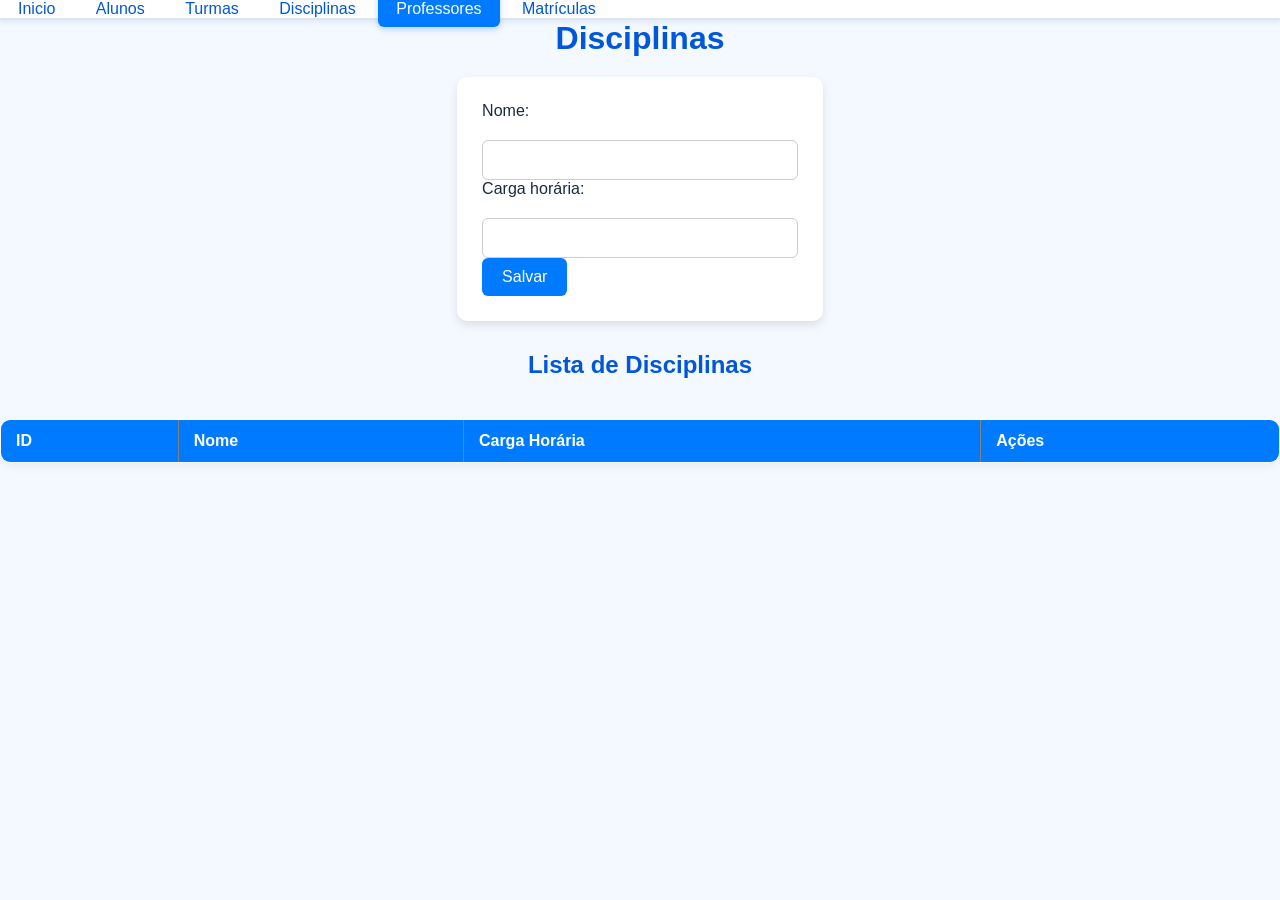
==== schoolcontrol-pro/disciplinas/index.html @ aca29d1e "codigos completo e finalizado do disciplinas" ====
<!DOCTYPE html>
<html lang="pt-BR">
<head>
  <meta charset="UTF-8">
  <title>Gerenciamento de Disciplinas</title>
  <script src="app.js" defer></script>
  <link rel="stylesheet" href="../assets/CSS/style.css">
</head>
<body>
  <nav>
    <li><a href="index.php" >Inicio</a></li>
        <li><a href="alunos/index.html" >Alunos</a></li>
        <li><a href="turmas/index.php" >Turmas</a></li>
        <li><a href="disciplinas/index.html">Disciplinas</a></li>
        <li><a href="professores/index.html" class="active">Professores</a></li>
        <li><a href="matriculas/index.php">Matrículas</a></li>
      </nav>
  <h1>Disciplinas</h1>

  <form id="formDisciplina">
    <input type="hidden" id="id" name="id">
    <label>Nome:</label>
    <input type="text" id="nome" name="nome" required>
    <label>Carga horária:</label>
    <input type="number" id="carga" name="carga" required>
    <button type="submit">Salvar</button>
  </form>

  <h2>Lista de Disciplinas</h2>
  <table border="1">
    <thead>
      <tr>
        <th>ID</th>
        <th>Nome</th>
        <th>Carga Horária</th>
        <th>Ações</th>
      </tr>
    </thead>
    <tbody id="tabelaDisciplinas"></tbody>
  </table>
</body>
</html>
---- schoolcontrol-pro/assets/CSS/style.css ----
/* ==============================
   CONFIGURAÇÃO GERAL
============================== */
* {
  margin: 0;
  padding: 0;
  box-sizing: border-box;
  font-family: "Segoe UI", Roboto, Helvetica, Arial, sans-serif;
  transition: background-color 0.3s ease, color 0.3s ease;
}

body {
  background-color: #f4f8ff;
  color: #1a2a44;
  display: flex;
  flex-direction: column;
  min-height: 100vh;
}

/* ==============================
   CABEÇALHO
============================== */
header {
  background: linear-gradient(135deg, #0057d9, #007bff);
  color: #fff;
  padding: 30px 20px;
  text-align: center;
  box-shadow: 0 3px 8px rgba(0, 0, 0, 0.2);
  position: relative;
}

header h1 {
  font-size: 2rem;
  letter-spacing: 1px;
  font-weight: 600;
}

/* Botão modo escuro */
.theme-toggle {
  position: absolute;
  right: 20px;
  top: 20px;
  background-color: rgba(255, 255, 255, 0.2);
  border: none;
  color: #fff;
  padding: 8px 12px;
  border-radius: 6px;
  cursor: pointer;
  font-size: 0.9rem;
  transition: background-color 0.3s ease;
}

.theme-toggle:hover {
  background-color: rgba(255, 255, 255, 0.4);
}

/* ==============================
   NAVEGAÇÃO (MENU HORIZONTAL)
============================== */
nav {
  background-color: #ffffff;
  border-bottom: 2px solid #e0e6f0;
  box-shadow: 0 2px 5px rgba(0, 87, 217, 0.1);
  position: sticky;
  top: 0;
  z-index: 1000;
}

nav ul {
  display: flex;
  justify-content: center;
  align-items: center;
  list-style: none;
  margin: 0;
  padding: 10px 0;
  flex-wrap: nowrap;
  gap: 15px;
}

nav li {
  display: inline-block;
}

nav a {
  text-decoration: none;
  color: #0057d9;
  padding: 10px 18px;
  border-radius: 6px;
  font-weight: 500;
  transition: all 0.3s ease;
}

nav a:hover {
  background-color: #0057d9;
  color: #fff;
  box-shadow: 0 2px 6px rgba(0, 87, 217, 0.3);
}

nav a.active {
  background-color: #007bff;
  color: #fff;
  box-shadow: 0 2px 6px rgba(0, 123, 255, 0.3);
}

/* ==============================
   CONTEÚDO PRINCIPAL
============================== */
main {
  flex: 1;
  padding: 40px 20px;
  max-width: 900px;
  margin: 0 auto;
  background-color: #ffffff;
  border-radius: 10px;
  box-shadow: 0 4px 10px rgba(0, 0, 0, 0.05);
  text-align: center;
}

main p {
  font-size: 1.1rem;
  line-height: 1.6;
  color: #333;
}

/* ==============================
   FORMULÁRIOS
============================== */
h1, h2 {
  color: #0057d9;
  text-align: center;
  margin-bottom: 20px;
}

form {
  background: #fff;
  padding: 25px;
  border-radius: 10px;
  box-shadow: 0 4px 10px rgba(0, 0, 0, 0.1);
  max-width: 600px;
  margin: 0 auto 30px auto;
}

label {
  display: block;
  margin-bottom: 15px;
  font-weight: 500;
}

input[type="text"],
input[type="email"],
input[type="number"] {
  width: 100%;
  padding: 10px 12px;
  margin-top: 5px;
  border: 1px solid #ccc;
  border-radius: 6px;
  transition: all 0.3s ease;
  font-size: 1rem;
}

input:focus {
  border-color: #007bff;
  box-shadow: 0 0 5px rgba(0, 123, 255, 0.5);
  outline: none;
}

button {
  background: #007bff;
  color: #fff;
  border: none;
  padding: 10px 20px;
  border-radius: 6px;
  cursor: pointer;
  transition: all 0.3s ease;
  font-size: 1rem;
}

button:hover {
  background: #0057d9;
  transform: scale(1.03);
}

/* ==============================
   TABELA DE DADOS
============================== */
table {
  width: 100%;
  border-collapse: collapse;
  background: #ffffff;
  box-shadow: 0 4px 10px rgba(0, 0, 0, 0.05);
  border-radius: 10px;
  overflow: hidden;
  margin-top: 20px;
}

thead {
  background: #007bff;
  color: #fff;
}

th, td {
  padding: 12px 15px;
  text-align: left;
  border-bottom: 1px solid #ddd;
}

tbody tr:hover {
  background: #f0f8ff;
}

td button {
  background: #007bff;
  color: #fff;
  border: none;
  padding: 6px 12px;
  margin-right: 5px;
  border-radius: 5px;
  font-size: 0.9rem;
  cursor: pointer;
  transition: 0.3s;
}

td button:hover {
  background: #0057d9;
}

td button:nth-child(2) {
  background: #dc3545;
}

td button:nth-child(2):hover {
  background: #a71d2a;
}

/* ==============================
   RODAPÉ
============================== */
footer {
  background-color: #0057d9;
  color: #fff;
  text-align: center;
  padding: 15px 0;
  font-size: 0.9rem;
  letter-spacing: 0.5px;
}

/* ==============================
   MODO ESCURO
============================== */
body.dark-mode {
  background-color: #0d1117;
  color: #e6edf3;
}

body.dark-mode header {
  background: linear-gradient(135deg, #0d47a1, #003366);
}

body.dark-mode nav {
  background-color: #161b22;
  border-bottom: 2px solid #0d47a1;
  box-shadow: none;
}

body.dark-mode nav a {
  color: #4ea1ff;
}

body.dark-mode nav a.active,
body.dark-mode nav a:hover {
  background-color: #007bff;
  color: #fff;
}

body.dark-mode main,
body.dark-mode form,
body.dark-mode table {
  background-color: #161b22;
  color: #e6edf3;
  box-shadow: 0 0 10px rgba(0, 123, 255, 0.15);
}

body.dark-mode footer {
  background-color: #003366;
}

/* ==============================
   RESPONSIVIDADE
============================== */
@media (max-width: 768px) {
  header h1 {
    font-size: 1.5rem;
  }

  nav ul {
    flex-direction: column;
    gap: 5px;
  }

  nav a {
    display: block;
    width: 90%;
    text-align: center;
    margin: 0 auto;
  }

  main, form {
    padding: 25px 15px;
  }
}
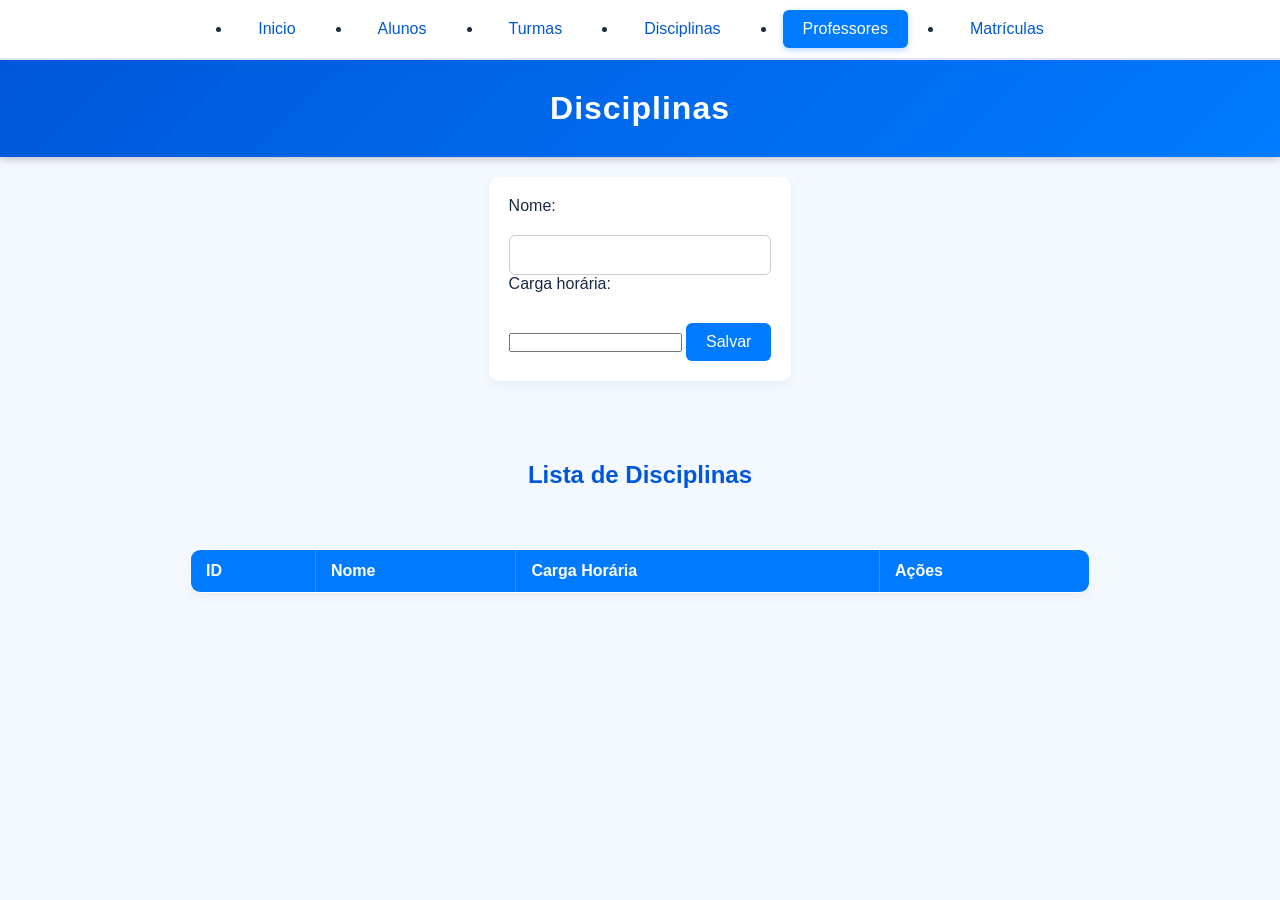
==== commit 23ce9b5e: "atualizando codigo index.html" ====
--- a/schoolcontrol-pro/disciplinas/index.html
+++ b/schoolcontrol-pro/disciplinas/index.html
@@ -8,12 +8,12 @@
 </head>
 <body>
   <nav>
-    <li><a href="index.php" >Inicio</a></li>
-        <li><a href="alunos/index.html" >Alunos</a></li>
-        <li><a href="turmas/index.php" >Turmas</a></li>
+    <li><a href="../index.php" >Inicio</a></li>
+        <li><a href="../alunos/index.html" >Alunos</a></li>
+        <li><a href="../turmas/index.php" >Turmas</a></li>
         <li><a href="disciplinas/index.html">Disciplinas</a></li>
-        <li><a href="professores/index.html" class="active">Professores</a></li>
-        <li><a href="matriculas/index.php">Matrículas</a></li>
+        <li><a href="../professores/index.html" class="active">Professores</a></li>
+        <li><a href="../matriculas/index.php">Matrículas</a></li>
       </nav>
   <h1>Disciplinas</h1>
 
--- a/schoolcontrol-pro/assets/CSS/style.css
+++ b/schoolcontrol-pro/assets/CSS/style.css
@@ -1,310 +1,271 @@
+/* ==============================
+   CONFIGURAÇÃO GERAL
+============================== */
 /* ==============================
    CONFIGURAÇÃO GERAL
 ============================== */
 * {
-  margin: 0;
-  padding: 0;
-  box-sizing: border-box;
-  font-family: "Segoe UI", Roboto, Helvetica, Arial, sans-serif;
-  transition: background-color 0.3s ease, color 0.3s ease;
+    margin: 0;
+    padding: 0;
+    box-sizing: border-box;
+    font-family: "Segoe UI", Roboto, Helvetica, Arial, sans-serif;
+    transition: background-color 0.3s ease, color 0.3s ease;
+  }
+  
+  body {
+    background-color: #f4f8ff;
+    color: #1a2a44;
+    display: flex;
+    flex-direction: column;
+    min-height: 100vh;
+  }
+  
+  /* ==============================
+     CABEÇALHO (ajuste p/ <h1> direto no body)
+  ============================== */
+  h1 {
+    background: linear-gradient(135deg, #0057d9, #007bff);
+    color: #fff;
+    text-align: center;
+    padding: 30px 20px;
+    font-size: 2rem;
+    letter-spacing: 1px;
+    font-weight: 600;
+    box-shadow: 0 3px 8px rgba(0, 0, 0, 0.2);
+    margin-bottom: 0; /* tira espaçamento para colar no menu */
+  }
+  
+  /* ==============================
+     NAVEGAÇÃO
+  ============================== */
+  nav {
+    background-color: #ffffff;
+    border-bottom: 2px solid #e0e6f0;
+    box-shadow: 0 2px 5px rgba(0, 87, 217, 0.1);
+    display: flex;
+    justify-content: center;
+    position: sticky;
+    top: 0;
+    z-index: 1000;
+  }
+  
+  nav ul {
+    display: flex;
+    justify-content: center;
+    flex-wrap: wrap;
+    list-style: none;
+    margin: 0;
+    padding: 10px 0;
+  }
+  
+  nav li {
+    margin: 10px;
+  }
+  
+  nav a {
+    text-decoration: none;
+    color: #0057d9;
+    padding: 10px 20px;
+    border-radius: 6px;
+    font-weight: 500;
+    transition: all 0.3s ease;
+    display: inline-block;
+  }
+  
+  nav a:hover {
+    background-color: #0057d9;
+    color: #fff;
+    box-shadow: 0 2px 6px rgba(0, 87, 217, 0.3);
+  }
+  
+  nav a.active {
+    background-color: #007bff;
+    color: #fff;
+    box-shadow: 0 2px 6px rgba(0, 123, 255, 0.3);
+  }
+  
+  /* ==============================
+     CONTEÚDO PRINCIPAL (para páginas sem <main>)
+  ============================== */
+  body > form,
+  body > table,
+  body > h2 {
+    max-width: 900px;
+    margin: 20px auto;
+    background-color: #ffffff;
+    border-radius: 10px;
+    box-shadow: 0 4px 10px rgba(0, 0, 0, 0.05);
+    padding: 20px;
+  }
+  
+  body > h2 {
+    background: none;
+    box-shadow: none;
+    margin-top: 40px;
+    text-align: center;
+    color: #0057d9;
+  }
+  
+  /* ==============================
+     FORMULÁRIOS
+  ============================== */
+  form {
+    background: #fff;
+    padding: 25px;
+    border-radius: 10px;
+    box-shadow: 0 4px 10px rgba(0, 0, 0, 0.1);
+    max-width: 600px;
+    margin: 0 auto 30px auto;
+  }
+  
+  label {
+    display: block;
+    margin-bottom: 15px;
+    font-weight: 500;
+  }
+  
+  select,
+  input[type="text"],
+  input[type="email"] {
+    width: 100%;
+    padding: 10px 12px;
+    margin-top: 5px;
+    border: 1px solid #ccc;
+    border-radius: 6px;
+    transition: all 0.3s ease;
+    font-size: 1rem;
+  }
+  
+  input:focus,
+  select:focus {
+    border-color: #007bff;
+    box-shadow: 0 0 5px rgba(0, 123, 255, 0.5);
+    outline: none;
+  }
+  
+  button {
+    background: #007bff;
+    color: #fff;
+    border: none;
+    padding: 10px 20px;
+    border-radius: 6px;
+    cursor: pointer;
+    transition: all 0.3s ease;
+    font-size: 1rem;
+    margin-top: 15px; /* 🔹 espaço acima do botão */
 }
 
-body {
-  background-color: #f4f8ff;
-  color: #1a2a44;
-  display: flex;
-  flex-direction: column;
-  min-height: 100vh;
-}
+  
+  button:hover {
+    background: #0057d9;
+    transform: scale(1.03);
+  }
+  
+  /* ==============================
+     TABELA DE DADOS
+  ============================== */
+  table {
+    width: 100%;
+    border-collapse: collapse;
+    background: #ffffff;
+    box-shadow: 0 4px 10px rgba(0, 0, 0, 0.05);
+    border-radius: 10px;
+    overflow: hidden;
+    margin-top: 20px;
+  }
+  
+  thead {
+    background: #007bff;
+    color: #fff;
+  }
+  
+  th, td {
+    padding: 12px 15px;
+    text-align: left;
+    border-bottom: 1px solid #ddd;
+  }
+  
+  tbody tr:hover {
+    background: #f0f8ff;
+  }
+  
+  td button {
+    background: #007bff;
+    color: #fff;
+    border: none;
+    padding: 6px 12px;
+    margin-right: 5px;
+    border-radius: 5px;
+    font-size: 0.9rem;
+    cursor: pointer;
+    transition: 0.3s;
+  }
+  
+  td button:hover {
+    background: #0057d9;
+  }
+  
+  td button:nth-child(2) {
+    background: #dc3545;
+  }
+  
+  td button:nth-child(2):hover {
+    background: #a71d2a;
+  }
+  
+  /* ==============================
+     RODAPÉ
+  ============================== */
+  footer {
+    background-color: #0057d9;
+    color: #fff;
+    text-align: center;
+    padding: 15px 0;
+    font-size: 0.9rem;
+    letter-spacing: 0.5px;
+    margin-top: auto;
+  }
+  
+  /* ==============================
+     RESPONSIVIDADE
+  ============================== */
+  @media (max-width: 768px) {
+    h1 {
+      font-size: 1.5rem;
+      padding: 20px 10px;
+    }
+  
+    nav ul {
+      flex-direction: column;
+    }
+  
+    nav li {
+      margin: 5px 0;
+    }
+  
+    nav a {
+      display: block;
+      width: 90%;
+      text-align: center;
+      margin: 0 auto;
+    }
+  
+    form, table {
+      padding: 25px 15px;
+    }
+  }
 
-/* ==============================
-   CABEÇALHO
-============================== */
-header {
-  background: linear-gradient(135deg, #0057d9, #007bff);
-  color: #fff;
-  padding: 30px 20px;
-  text-align: center;
-  box-shadow: 0 3px 8px rgba(0, 0, 0, 0.2);
-  position: relative;
-}
-
-header h1 {
-  font-size: 2rem;
-  letter-spacing: 1px;
-  font-weight: 600;
-}
-
-/* Botão modo escuro */
-.theme-toggle {
-  position: absolute;
-  right: 20px;
-  top: 20px;
-  background-color: rgba(255, 255, 255, 0.2);
-  border: none;
-  color: #fff;
-  padding: 8px 12px;
-  border-radius: 6px;
-  cursor: pointer;
-  font-size: 0.9rem;
-  transition: background-color 0.3s ease;
-}
-
-.theme-toggle:hover {
-  background-color: rgba(255, 255, 255, 0.4);
-}
-
-/* ==============================
-   NAVEGAÇÃO (MENU HORIZONTAL)
-============================== */
-nav {
-  background-color: #ffffff;
-  border-bottom: 2px solid #e0e6f0;
-  box-shadow: 0 2px 5px rgba(0, 87, 217, 0.1);
-  position: sticky;
-  top: 0;
-  z-index: 1000;
-}
-
-nav ul {
-  display: flex;
-  justify-content: center;
-  align-items: center;
-  list-style: none;
-  margin: 0;
-  padding: 10px 0;
-  flex-wrap: nowrap;
-  gap: 15px;
-}
-
-nav li {
-  display: inline-block;
-}
-
-nav a {
-  text-decoration: none;
-  color: #0057d9;
-  padding: 10px 18px;
-  border-radius: 6px;
-  font-weight: 500;
-  transition: all 0.3s ease;
-}
-
-nav a:hover {
-  background-color: #0057d9;
-  color: #fff;
-  box-shadow: 0 2px 6px rgba(0, 87, 217, 0.3);
-}
-
-nav a.active {
-  background-color: #007bff;
-  color: #fff;
-  box-shadow: 0 2px 6px rgba(0, 123, 255, 0.3);
-}
-
-/* ==============================
-   CONTEÚDO PRINCIPAL
-============================== */
-main {
-  flex: 1;
-  padding: 40px 20px;
-  max-width: 900px;
-  margin: 0 auto;
-  background-color: #ffffff;
-  border-radius: 10px;
-  box-shadow: 0 4px 10px rgba(0, 0, 0, 0.05);
-  text-align: center;
-}
-
-main p {
-  font-size: 1.1rem;
-  line-height: 1.6;
-  color: #333;
-}
-
-/* ==============================
-   FORMULÁRIOS
-============================== */
-h1, h2 {
-  color: #0057d9;
-  text-align: center;
-  margin-bottom: 20px;
-}
-
-form {
-  background: #fff;
-  padding: 25px;
-  border-radius: 10px;
-  box-shadow: 0 4px 10px rgba(0, 0, 0, 0.1);
-  max-width: 600px;
-  margin: 0 auto 30px auto;
-}
-
-label {
-  display: block;
-  margin-bottom: 15px;
-  font-weight: 500;
-}
-
-input[type="text"],
-input[type="email"],
-input[type="number"] {
-  width: 100%;
-  padding: 10px 12px;
-  margin-top: 5px;
-  border: 1px solid #ccc;
-  border-radius: 6px;
-  transition: all 0.3s ease;
-  font-size: 1rem;
-}
-
-input:focus {
-  border-color: #007bff;
-  box-shadow: 0 0 5px rgba(0, 123, 255, 0.5);
-  outline: none;
-}
-
-button {
-  background: #007bff;
-  color: #fff;
-  border: none;
-  padding: 10px 20px;
-  border-radius: 6px;
-  cursor: pointer;
-  transition: all 0.3s ease;
-  font-size: 1rem;
-}
-
-button:hover {
-  background: #0057d9;
-  transform: scale(1.03);
-}
-
-/* ==============================
-   TABELA DE DADOS
-============================== */
-table {
-  width: 100%;
-  border-collapse: collapse;
-  background: #ffffff;
-  box-shadow: 0 4px 10px rgba(0, 0, 0, 0.05);
-  border-radius: 10px;
-  overflow: hidden;
-  margin-top: 20px;
-}
-
-thead {
-  background: #007bff;
-  color: #fff;
-}
-
-th, td {
-  padding: 12px 15px;
-  text-align: left;
-  border-bottom: 1px solid #ddd;
-}
-
-tbody tr:hover {
-  background: #f0f8ff;
-}
-
-td button {
-  background: #007bff;
-  color: #fff;
-  border: none;
-  padding: 6px 12px;
-  margin-right: 5px;
-  border-radius: 5px;
-  font-size: 0.9rem;
-  cursor: pointer;
-  transition: 0.3s;
-}
-
-td button:hover {
-  background: #0057d9;
-}
-
-td button:nth-child(2) {
-  background: #dc3545;
-}
-
-td button:nth-child(2):hover {
-  background: #a71d2a;
-}
-
-/* ==============================
-   RODAPÉ
-============================== */
-footer {
-  background-color: #0057d9;
-  color: #fff;
-  text-align: center;
-  padding: 15px 0;
-  font-size: 0.9rem;
-  letter-spacing: 0.5px;
-}
-
-/* ==============================
-   MODO ESCURO
-============================== */
-body.dark-mode {
-  background-color: #0d1117;
-  color: #e6edf3;
-}
-
-body.dark-mode header {
-  background: linear-gradient(135deg, #0d47a1, #003366);
-}
-
-body.dark-mode nav {
-  background-color: #161b22;
-  border-bottom: 2px solid #0d47a1;
-  box-shadow: none;
-}
-
-body.dark-mode nav a {
-  color: #4ea1ff;
-}
-
-body.dark-mode nav a.active,
-body.dark-mode nav a:hover {
-  background-color: #007bff;
-  color: #fff;
-}
-
-body.dark-mode main,
-body.dark-mode form,
-body.dark-mode table {
-  background-color: #161b22;
-  color: #e6edf3;
-  box-shadow: 0 0 10px rgba(0, 123, 255, 0.15);
-}
-
-body.dark-mode footer {
-  background-color: #003366;
-}
-
-/* ==============================
-   RESPONSIVIDADE
-============================== */
-@media (max-width: 768px) {
-  header h1 {
-    font-size: 1.5rem;
-  }
-
-  nav ul {
-    flex-direction: column;
-    gap: 5px;
-  }
-
-  nav a {
-    display: block;
-    width: 90%;
-    text-align: center;
-    margin: 0 auto;
-  }
-
-  main, form {
-    padding: 25px 15px;
-  }
-}
+  .texto {
+    max-width: 900px;       /* Limita a largura para melhor leitura */
+    margin: 30px auto;      /* Espaçamento em cima e em baixo, centralizado horizontalmente */
+    padding: 20px;          /* Espaço interno para “respirar” */
+    background-color: #ffffff;  /* Fundo branco para contraste */
+    color: #333333;         /* Cor do texto mais suave para leitura */
+    font-size: 1.1rem;      /* Tamanho de fonte confortável */
+    line-height: 1.6;       /* Espaçamento entre linhas para facilitar a leitura */
+    border-radius: 10px;    /* Bordas arredondadas para suavidade */
+    box-shadow: 0 4px 15px rgba(0, 0, 0, 0.1);  /* Sombra leve para destaque */
+    text-align: justify;    /* Justifica o texto para visual mais alinhado */
+  }
+  
+  
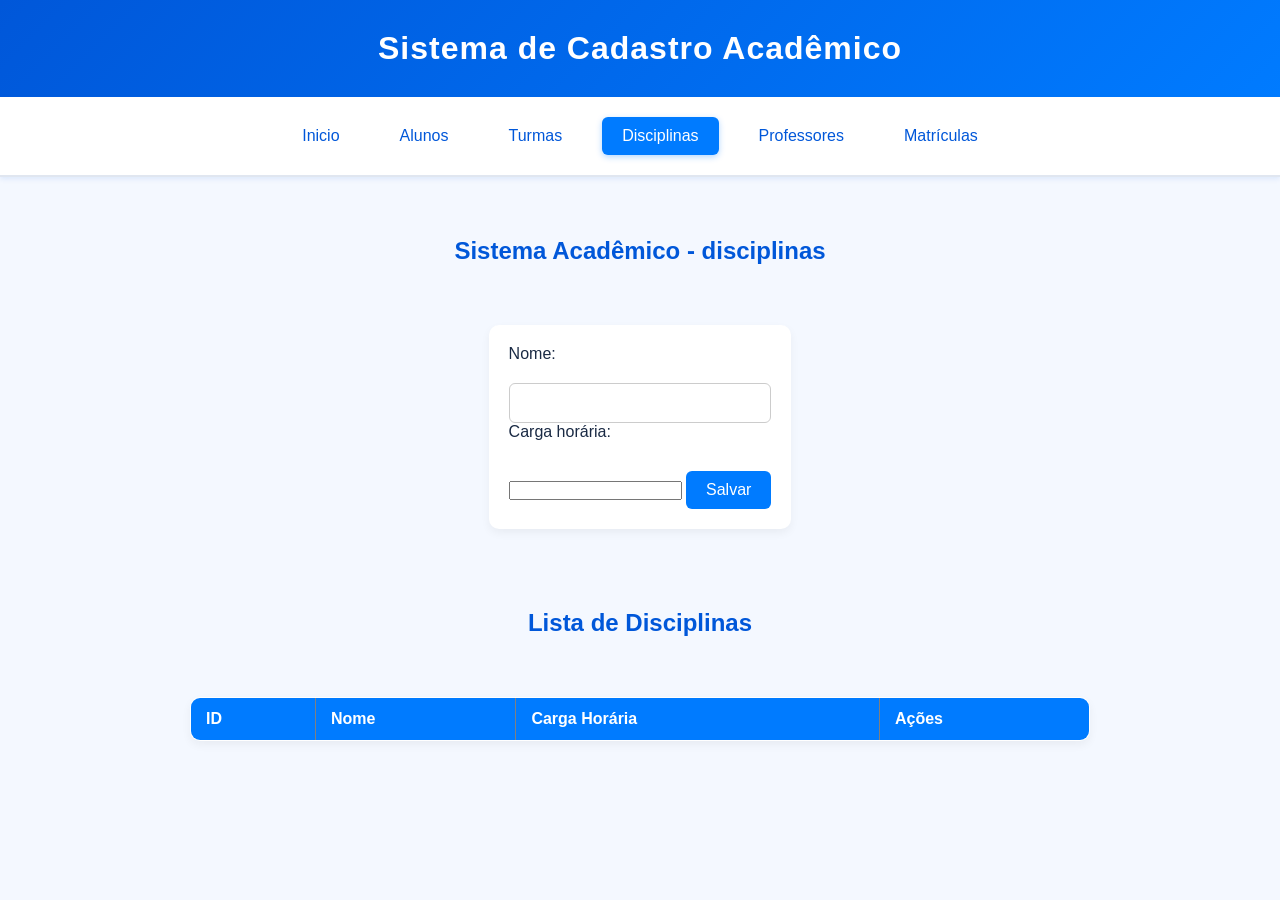
==== commit 7ddf5f84: "arrumando codigos" ====
--- a/schoolcontrol-pro/disciplinas/index.html
+++ b/schoolcontrol-pro/disciplinas/index.html
@@ -7,15 +7,20 @@
   <link rel="stylesheet" href="../assets/CSS/style.css">
 </head>
 <body>
+  <h1>Sistema de Cadastro Acadêmico</h1>
+
   <nav>
-    <li><a href="../index.php" >Inicio</a></li>
-        <li><a href="../alunos/index.html" >Alunos</a></li>
-        <li><a href="../turmas/index.php" >Turmas</a></li>
-        <li><a href="disciplinas/index.html">Disciplinas</a></li>
-        <li><a href="../professores/index.html" class="active">Professores</a></li>
-        <li><a href="../matriculas/index.php">Matrículas</a></li>
-      </nav>
-  <h1>Disciplinas</h1>
+    <ul>
+      <li><a href="../index.php">Inicio</a></li>
+      <li><a href="../alunos/index.html">Alunos</a></li>
+      <li><a href="../turmas/index.html">Turmas</a></li>
+      <li><a href="../disciplinas/index.html" class="active">Disciplinas</a></li>
+      <li><a href="../professores/index.html">Professores</a></li>
+      <li><a href="../matriculas/index.html" >Matrículas</a></li>
+    </ul>
+  </nav>
+
+  <h2>Sistema Acadêmico - disciplinas</h2>
 
   <form id="formDisciplina">
     <input type="hidden" id="id" name="id">
